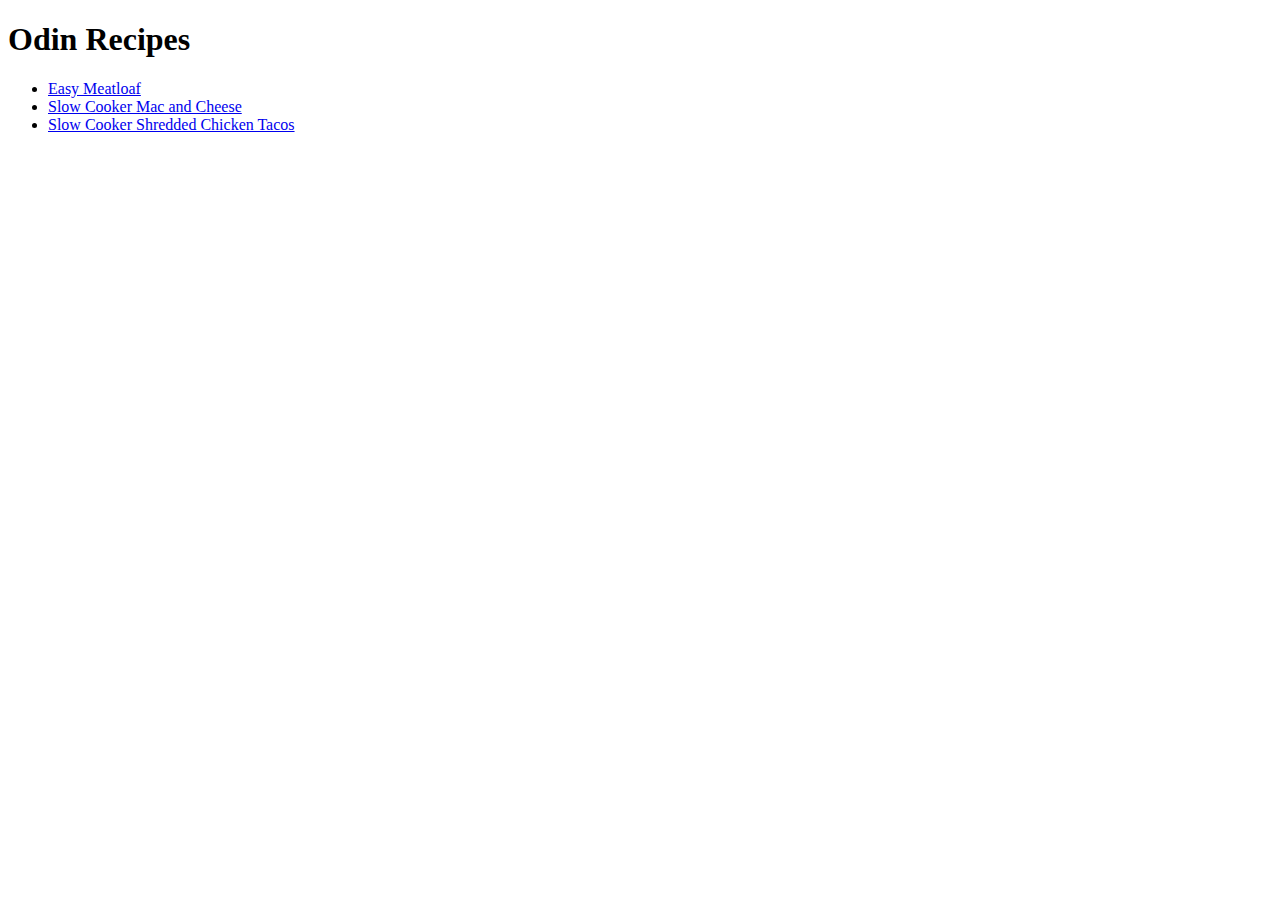
==== index.html @ 7cfa52d5 "Testing out git" ====
<!DOCTYPE html>
<html lang="en">
  <head>
    <meta charset="UTF-8">
    <title>Recipes Project</title>
  </head>

  <body>
    <h1>Odin Recipes</h1>

    <ul>
      <li><a href="./recipes/meatloaf.html">Easy Meatloaf</a></li>
      <li><a href="./recipes/macncheese.html">Slow Cooker Mac and Cheese</a></li>
      <li><a href="./recipes/tacos.html">Slow Cooker Shredded Chicken Tacos</a></li>
    </ul>
  </body>
</html>
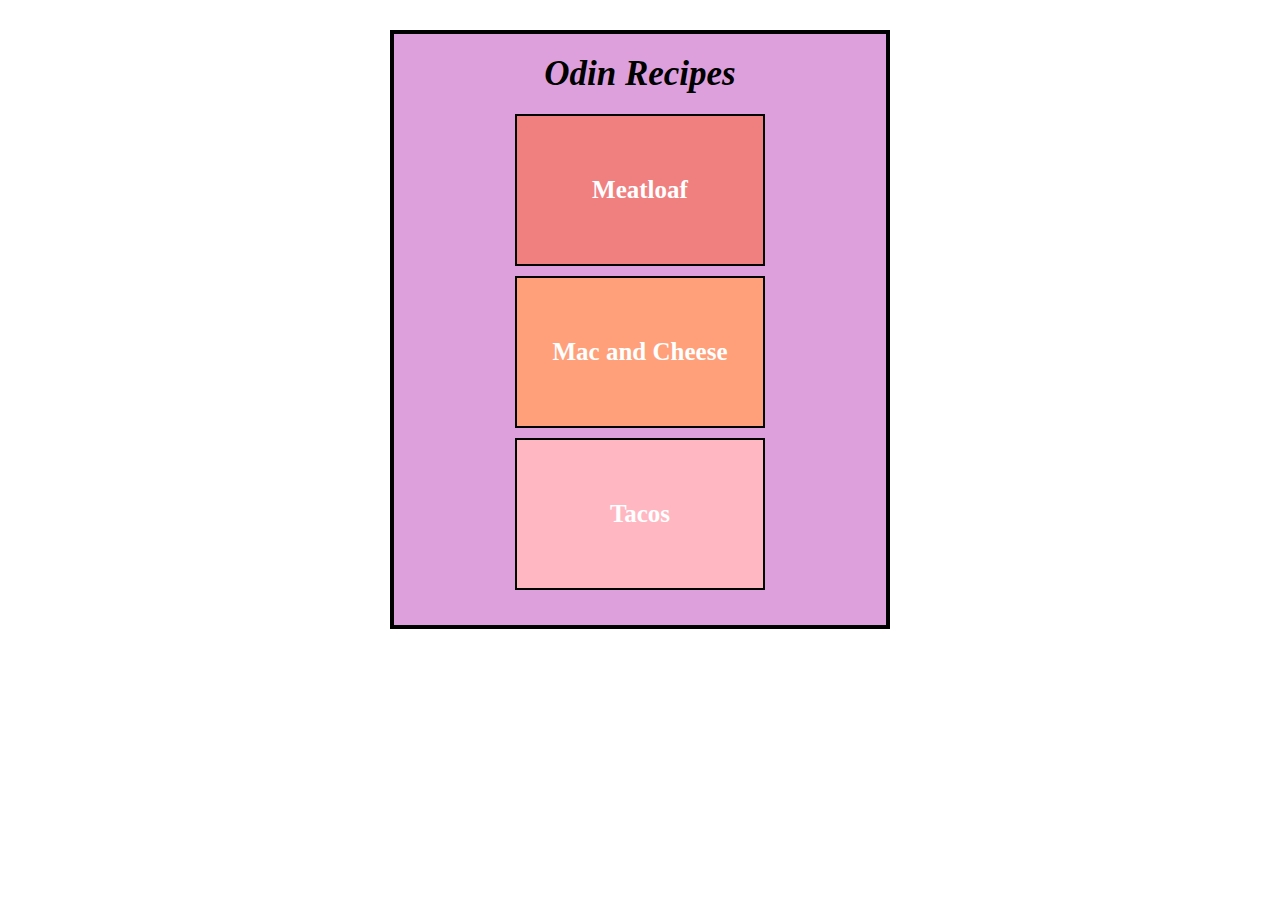
==== commit d4b9c34d: "Add css styling to make the homepage appealing" ====
--- a/index.html
+++ b/index.html
@@ -3,15 +3,16 @@
   <head>
     <meta charset="UTF-8">
     <title>Recipes Project</title>
+    <link rel="stylesheet" href="./css/style.css">  
   </head>
-
   <body>
-    <h1>Odin Recipes</h1>
-
-    <ul>
-      <li><a href="./recipes/meatloaf.html">Easy Meatloaf</a></li>
-      <li><a href="./recipes/macncheese.html">Slow Cooker Mac and Cheese</a></li>
-      <li><a href="./recipes/tacos.html">Slow Cooker Shredded Chicken Tacos</a></li>
-    </ul>
+    <div class="recipe-finder"></div>
+      <div class="header"></div>
+        <h1>Odin Recipes</h1>
+          <div class="buttonlinks">
+           <a class="meatloaf" href="./recipes/meatloaf.html" target="_blank" rel="noopener noreferrer">Meatloaf</a>
+           <a class="macncheese" href="./recipes/macncheese.html" target="_blank" rel="noopener noreferrer">Mac and Cheese</a>
+           <a class="tacos" href="./recipes/tacos.html" target="_blank" rel="noopener noreferrer">Tacos</a>
+          </div>
   </body>
-</html>+  </html>--- a/css/style.css
+++ b/css/style.css
@@ -0,0 +1,76 @@
+* {
+    box-sizing: border-box;
+    width: 500px;
+    margin: 0 auto;
+}
+
+h1 {
+    text-align: center;
+    margin-top: 30px;
+    font-family: "Times New Roman", "Arial", sans-serif;
+    font-size: 35px;
+    font-weight: 700;
+    background-color: plum;
+    color: black;
+    width: 500px;
+    padding-top: 20px;
+    border-left: 4px solid black;
+    border-right: 4px solid black;
+    border-top: 4px solid black;
+    font-style: italic;
+}
+
+.buttonlinks {
+    background-color: plum;
+    border-left: 4px solid black;
+    border-right: 4px solid black;
+    border-bottom: 4px solid black;
+    padding: 10px 5px 25px 5px;
+}   
+
+a {
+    display: block;
+    text-decoration: none;
+    color: white;
+    font-weight: 700;
+    font-size: 25px;
+}
+
+.meatloaf {
+    margin: 10px auto;
+    text-align: center;
+    background-color: hsl(0, 79%, 72%);
+    padding: 60px 20px;
+    border: 2px solid black;
+    width: 250px;
+}
+
+.macncheese {
+    margin: 10px auto;
+    text-align: center;
+    background-color: hsl(17, 100%, 74%);
+    padding: 60px 20px;
+    border: 2px solid black;
+    width: 250px;
+}
+
+.tacos {
+    margin: 10px auto;
+    text-align: center;
+    background-color: hsl(351, 100%, 86%);
+    padding: 60px 20px;
+    border: 2px solid black;
+    width: 250px;
+}
+
+.meatloaf:hover {
+    background-color: hsl(0, 79%, 60%);
+}
+
+.macncheese:hover {
+    background-color: hsl(17, 100%, 72%);
+}
+
+.tacos:hover {
+    background-color: hsl(352, 100%, 74%);
+}